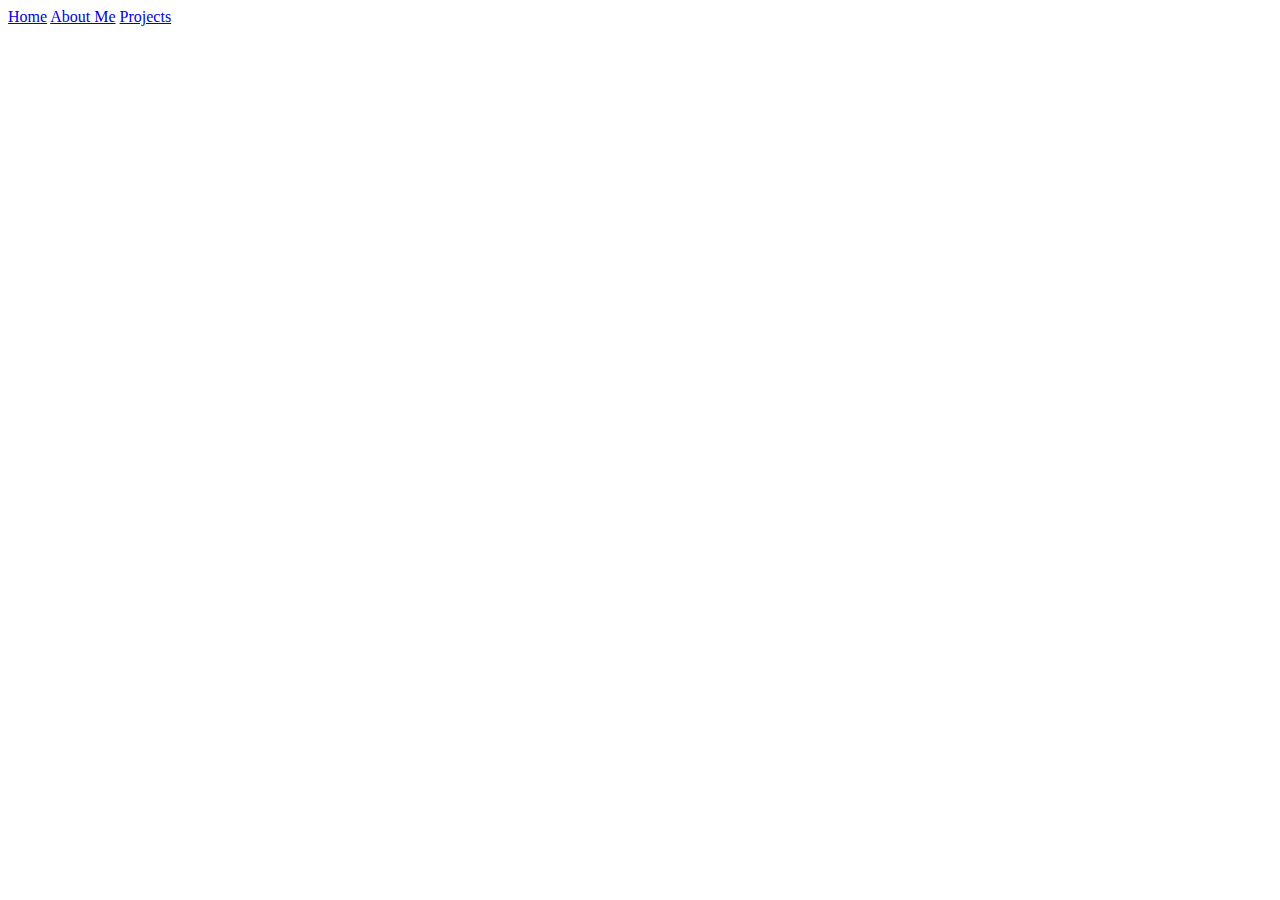
==== index.html @ eb4dea09 "Start of project" ====
<!DOCTYPE html>
 <html lang="eng">
   <head>
    <meta charset="UTF-8">
    <meta name="viewport" content="width=device-width, initial-scale=1.0">
    <meta http-equiv="X-UA-Compatible" content="ie=edge">
    <title>Addison Young's Portfolio</title>
    <link rel="stylesheet" href="style.css">
   </head>
   <header>
    <!--Nav Bar-->
    <div class="Topnav">
     <a class="active" href="#home">Home</a>
     <a href="#about">About Me</a>
     <a href="#projects">Projects</a>
    </div>
    <!--End Nav Bar-->
   </header>
    <body>



     <script src="index.js"></script>
    </body>
  </html>
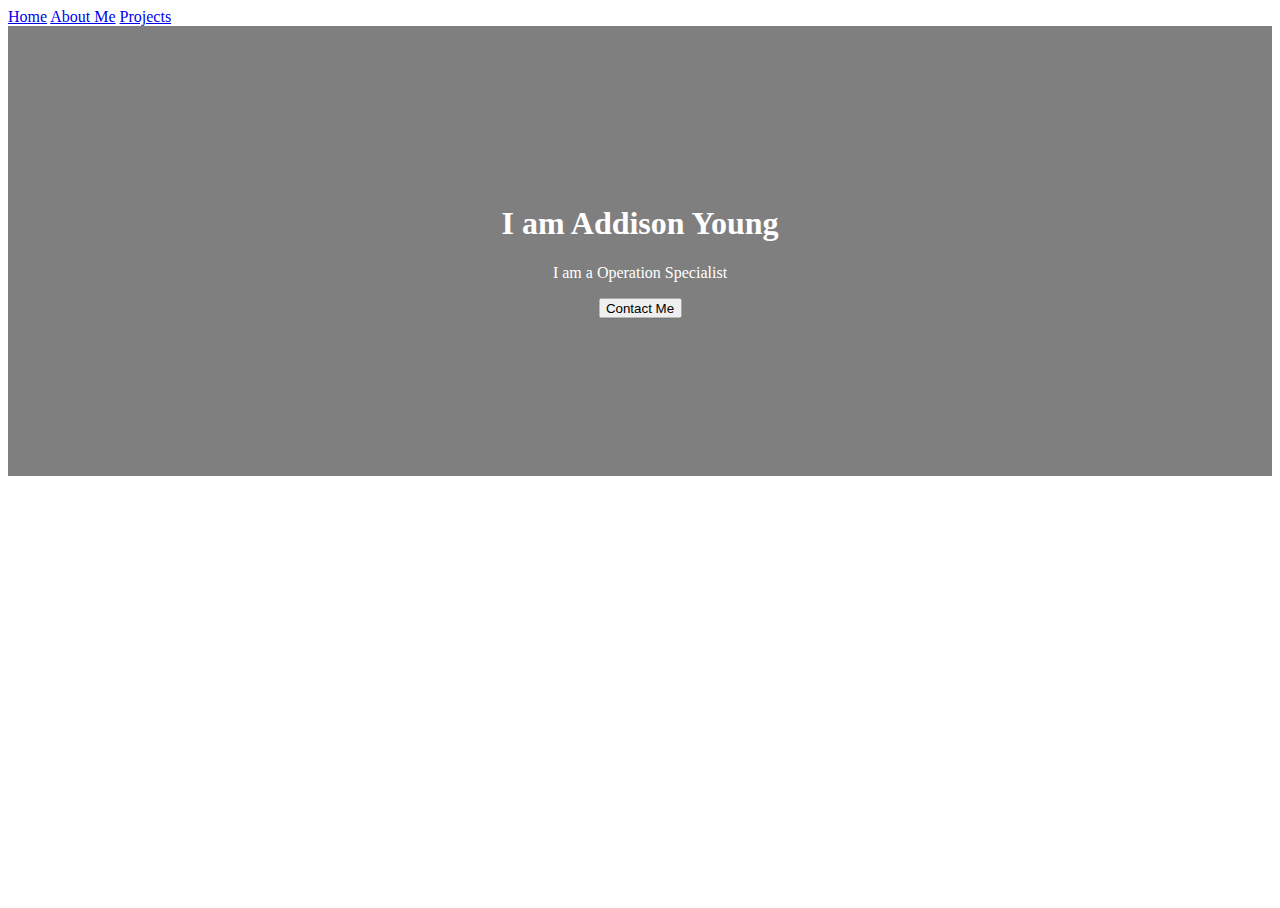
==== commit 3db9bdaa: "Hero Section" ====
--- a/index.html
+++ b/index.html
@@ -17,8 +17,15 @@
     <!--End Nav Bar-->
    </header>
     <body>
-
-
+        <!--Hero Section-->
+     <div class="hero-image">
+        <div class="hero-text">
+            <h1>I am Addison Young</h1>
+             <p>I am a Operation Specialist</p>
+             <button>Contact Me</button> 
+        </div>
+     </div>
+       <!--END Hero Section-->
 
      <script src="index.js"></script>
     </body>
--- a/style.css
+++ b/style.css
@@ -0,0 +1,47 @@
+/* Navigation Styling */
+.topnav {
+    background-color: black;
+    overflow: hidden;
+}
+.topnav a {
+    float: left;
+    color: #f2f2f2;
+    text-align: center;
+    padding: 14px 16px;
+    text-decoration: none;
+    font-size: 17px;
+}
+.topnav a:hover {
+    background-color: #ddd;
+    color: black;
+}
+.topnav a:active {
+    background-color: #04AA6D;
+    color: white;
+}
+
+/* End Nav Styling */
+
+/* Body */
+body, html {
+    height: 100%;
+}
+/* END Body */
+
+/* Hero Section */
+.hero-image {
+    background-image: linear-gradient(rgba(0,0,0,0.5), rgba(0,0,0,0.5)), url("C:\Users\aamos\OneDrive\Desktop\VS Code Academy\Portfolio Project\Loveday_Portfolio\Hero Image.jpg");
+    height: 50%;
+    background-position: center;
+    background-repeat: no-repeat;
+    background-size: cover;
+    position: relative;
+}
+.hero-text {
+    text-align: center;
+    position: absolute;
+    top: 50%;
+    left: 50%;
+    transform: translate(-50%,-50%);
+    color: white;
+}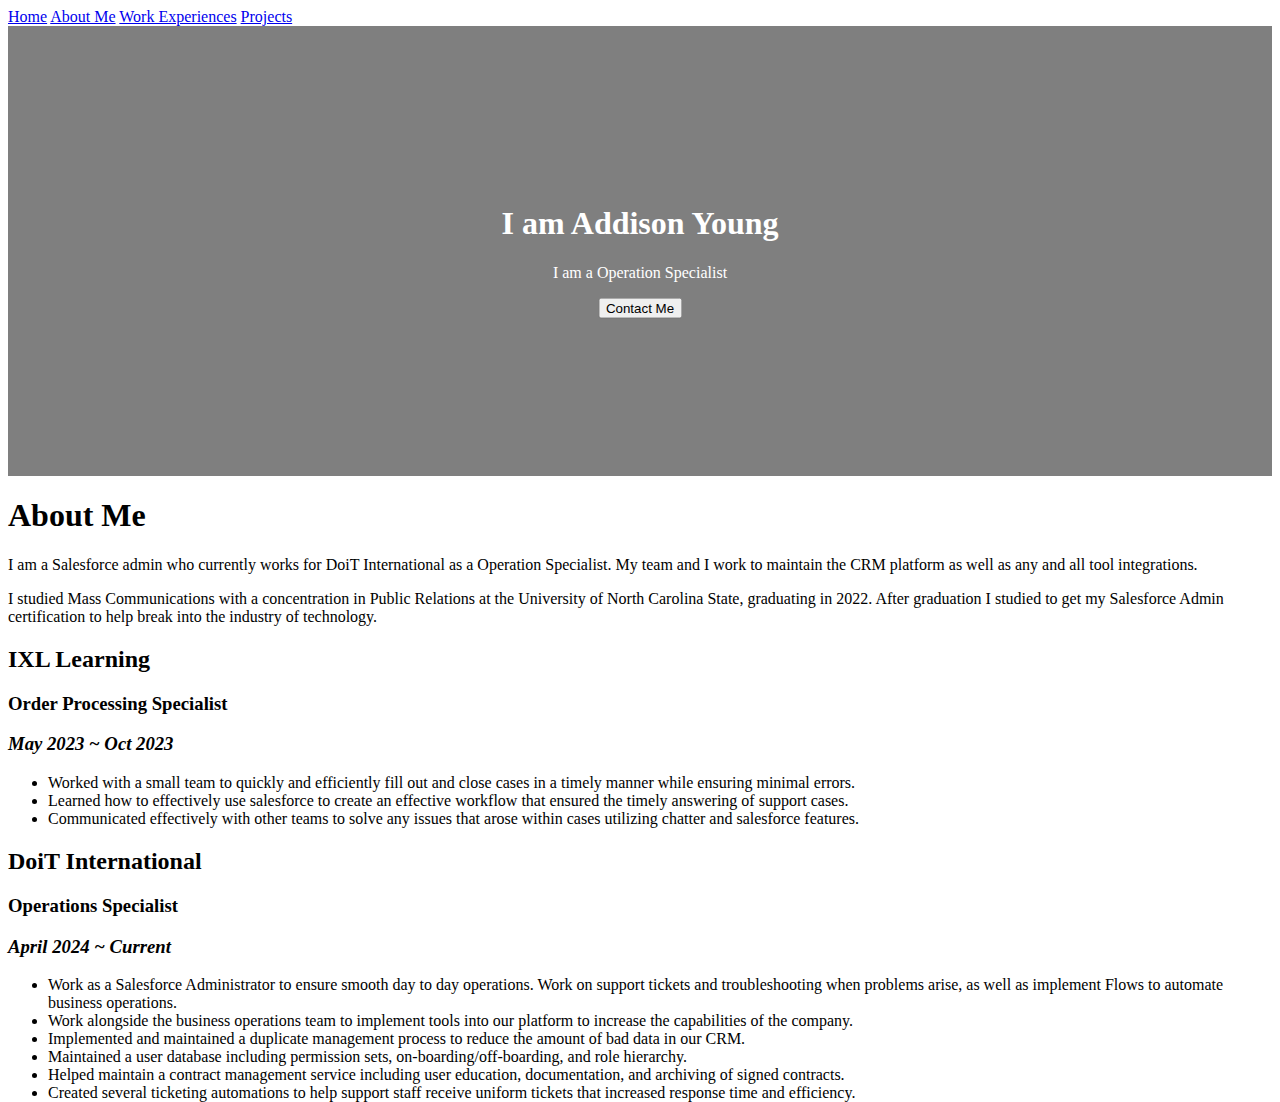
==== commit d78ce1a0: "Work Experiences" ====
--- a/index.html
+++ b/index.html
@@ -12,6 +12,7 @@
     <div class="Topnav">
      <a class="active" href="#home">Home</a>
      <a href="#about">About Me</a>
+     <a href="#work experiences">Work Experiences</a>
      <a href="#projects">Projects</a>
     </div>
     <!--End Nav Bar-->
@@ -26,7 +27,41 @@
         </div>
      </div>
        <!--END Hero Section-->
-
+       <!--About Section-->
+     <div class="About Section">
+      <h1>About Me</h1>
+      <p>I am a Salesforce admin who currently works for DoiT International as a Operation Specialist. My team and I work to maintain the CRM platform as well as any and all tool integrations.</p>
+      <p>I studied Mass Communications with a concentration in Public Relations at the University of North Carolina State, graduating in 2022. After graduation I studied to get my Salesforce Admin certification to help break into the industry of technology.</p>
+     </div>
+       <!--END About Section-->
+       <!--Work Experience-->
+     <div class="Work Experience Section">
+        <h2>IXL Learning </h2>
+         <h3>Order Processing Specialist</h3>
+         <h3><i>May 2023 ~ Oct 2023</i></h3>
+          <ul>
+            <li>Worked with a small team to quickly and efficiently fill out and close cases in a timely manner while ensuring minimal errors.</li>
+            <li>Learned how to effectively use salesforce to create an effective workflow that ensured the timely answering of support cases. </li>
+            <li>Communicated effectively with other teams to solve any issues that arose within cases utilizing chatter and salesforce features.</li>
+          </ul>
+        <h2>DoiT International</h2>
+         <h3>Operations Specialist</h3>
+         <h3><i>April 2024 ~ Current</i></h3>
+          <ul>
+            <li>Work as a Salesforce Administrator to ensure smooth day to day operations. Work on support tickets and troubleshooting when problems arise, as well as implement Flows to automate business operations.</li>
+            <li>Work alongside the business operations team to implement tools into our platform to increase the capabilities of the company.</li>
+            <li>Implemented and maintained a duplicate management process to reduce the amount of bad data in our CRM.</li>
+            <li>Maintained a user database including permission sets, on-boarding/off-boarding, and role hierarchy.</li>
+            <li>Helped maintain a contract management service including user education, documentation, and archiving of signed contracts.</li>
+            <li>Created several ticketing automations to help support staff receive uniform tickets that increased response time and efficiency.</li>
+          </ul>
+     </div>
+       <!--END Work Experience-->
+       <!--Projects-->
+       <div class="Projects">
+        
+       </div>
+       <!--END Projects-->
      <script src="index.js"></script>
     </body>
   </html>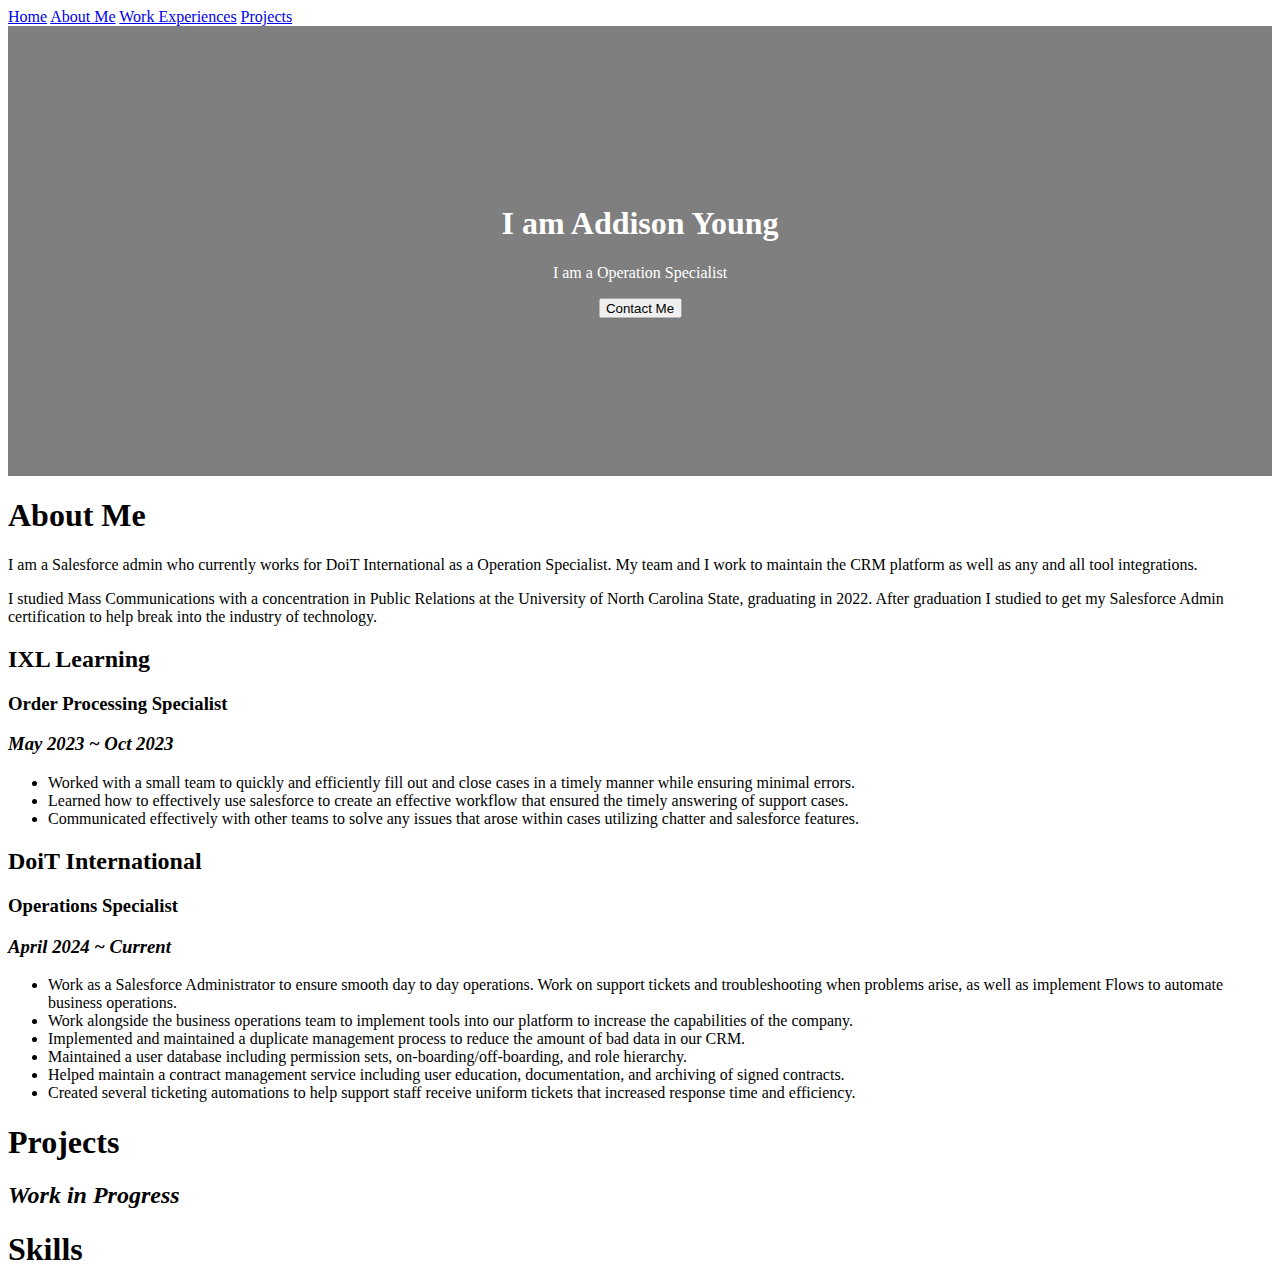
==== commit ae825bb8: "Added Projects & Skill Sections" ====
--- a/index.html
+++ b/index.html
@@ -59,9 +59,14 @@
        <!--END Work Experience-->
        <!--Projects-->
        <div class="Projects">
-        
+        <h1><strong>Projects</strong></h1>
+         <h2><i>Work in Progress</i></h2>
        </div>
        <!--END Projects-->
+       <!--Skills-->
+      <div class="Skills">
+        <h1><strong>Skills</strong></h1>
+      </div>
      <script src="index.js"></script>
     </body>
   </html>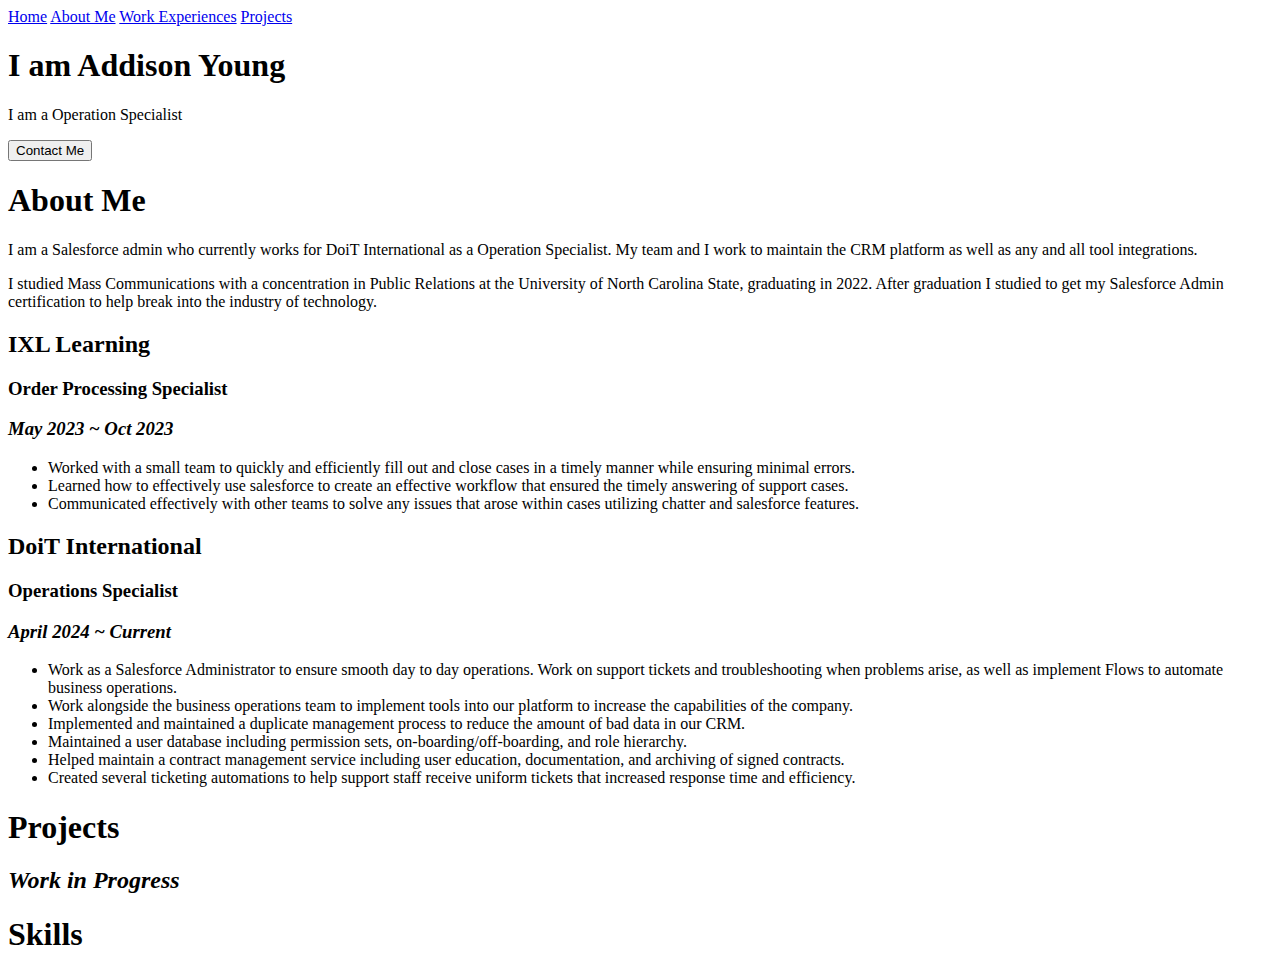
==== commit 8ec93021: "Fixing CSS sheet" ====
--- a/index.html
+++ b/index.html
@@ -5,7 +5,7 @@
     <meta name="viewport" content="width=device-width, initial-scale=1.0">
     <meta http-equiv="X-UA-Compatible" content="ie=edge">
     <title>Addison Young's Portfolio</title>
-    <link rel="stylesheet" href="style.css">
+    <link rel="stylesheet" href="../Loveday_Portfolio/style.css">
    </head>
    <header>
     <!--Nav Bar-->
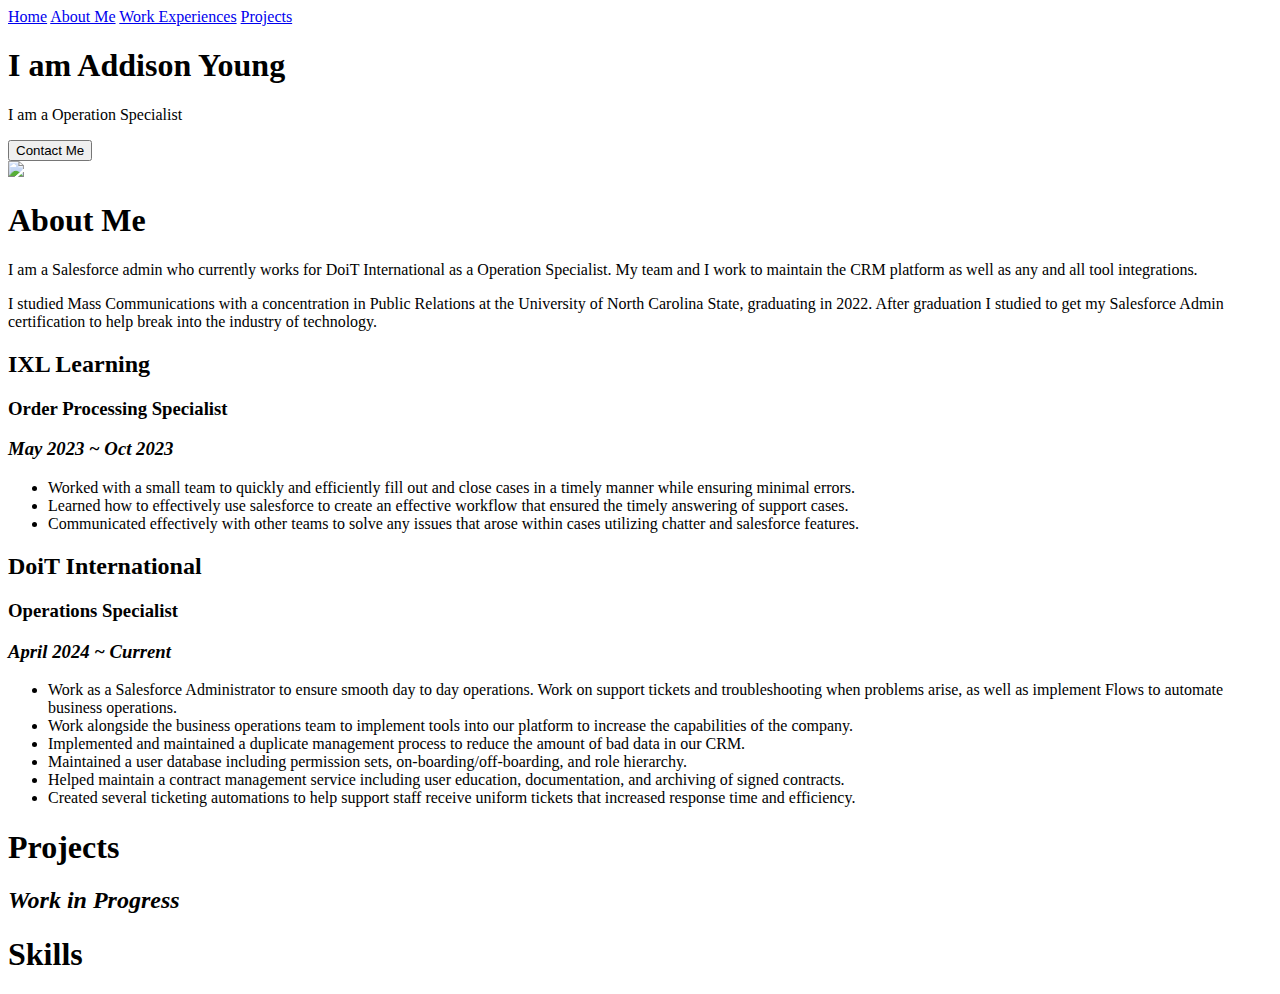
==== commit 15fc327b: "About Section" ====
--- a/index.html
+++ b/index.html
@@ -7,6 +7,7 @@
     <title>Addison Young's Portfolio</title>
     <link rel="stylesheet" href="../Loveday_Portfolio/style.css">
    </head>
+   <body>
    <header>
     <!--Nav Bar-->
     <div class="Topnav">
@@ -17,7 +18,6 @@
     </div>
     <!--End Nav Bar-->
    </header>
-    <body>
         <!--Hero Section-->
      <div class="hero-image">
         <div class="hero-text">
@@ -28,14 +28,15 @@
      </div>
        <!--END Hero Section-->
        <!--About Section-->
-     <div class="About Section">
+     <div class="about-section">
+      <img src="../Loveday_Portfolio/images/Hero Image.jpg" class="aboutImage">
       <h1>About Me</h1>
       <p>I am a Salesforce admin who currently works for DoiT International as a Operation Specialist. My team and I work to maintain the CRM platform as well as any and all tool integrations.</p>
       <p>I studied Mass Communications with a concentration in Public Relations at the University of North Carolina State, graduating in 2022. After graduation I studied to get my Salesforce Admin certification to help break into the industry of technology.</p>
      </div>
        <!--END About Section-->
        <!--Work Experience-->
-     <div class="Work Experience Section">
+     <div class="work-experience-section">
         <h2>IXL Learning </h2>
          <h3>Order Processing Specialist</h3>
          <h3><i>May 2023 ~ Oct 2023</i></h3>
@@ -58,13 +59,13 @@
      </div>
        <!--END Work Experience-->
        <!--Projects-->
-       <div class="Projects">
+       <div class="projects">
         <h1><strong>Projects</strong></h1>
          <h2><i>Work in Progress</i></h2>
        </div>
        <!--END Projects-->
        <!--Skills-->
-      <div class="Skills">
+      <div class="skills">
         <h1><strong>Skills</strong></h1>
       </div>
      <script src="index.js"></script>
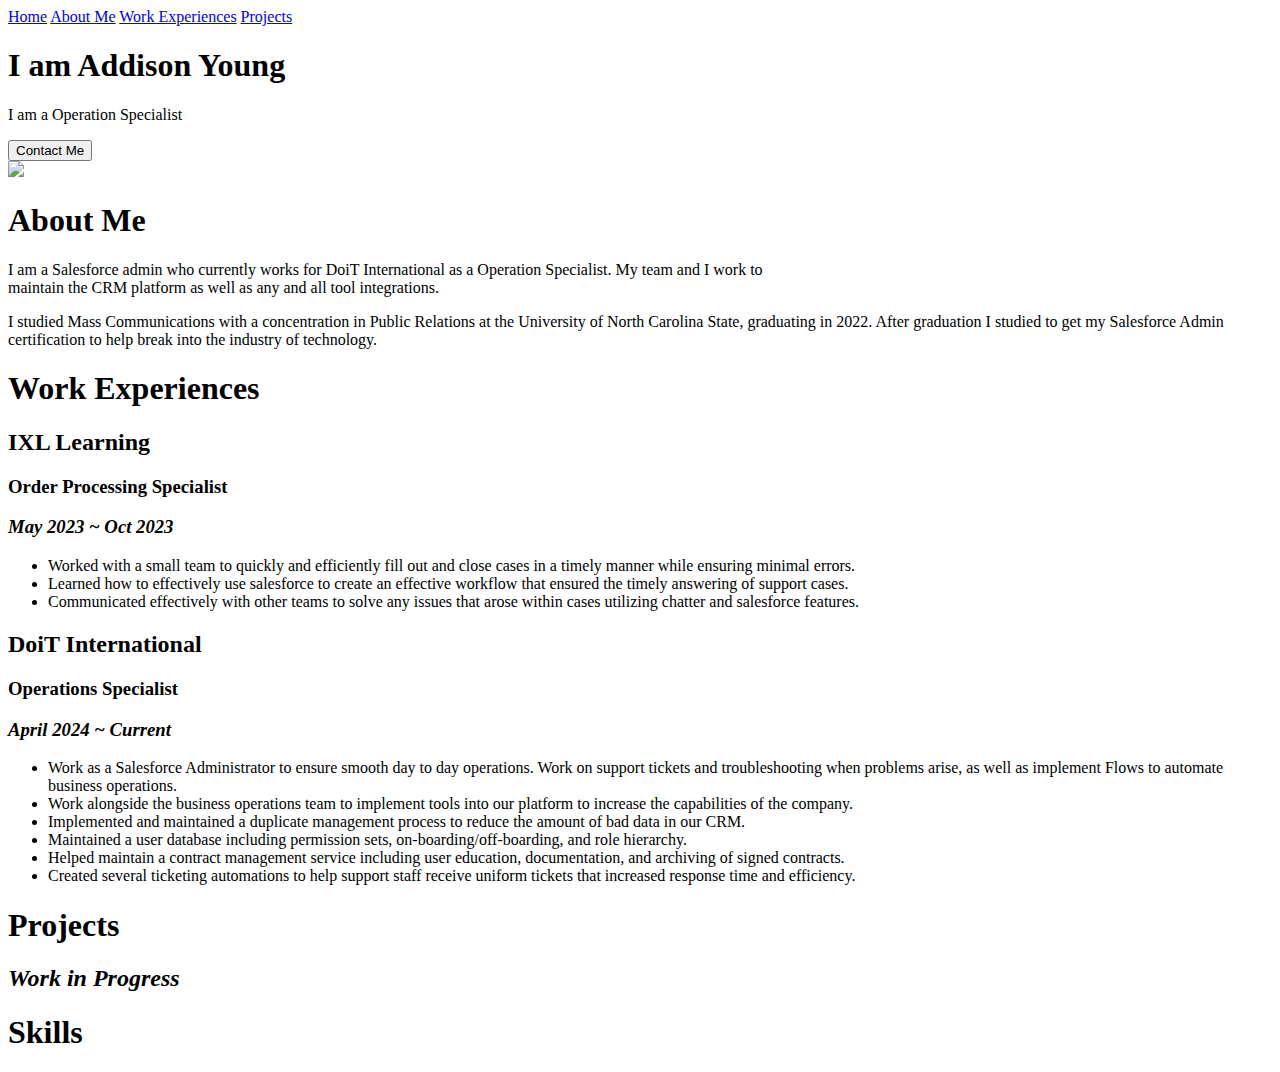
==== commit 386b96e8: "afk save" ====
--- a/index.html
+++ b/index.html
@@ -31,12 +31,13 @@
      <div class="about-section">
       <img src="../Loveday_Portfolio/images/Hero Image.jpg" class="aboutImage">
       <h1>About Me</h1>
-      <p>I am a Salesforce admin who currently works for DoiT International as a Operation Specialist. My team and I work to maintain the CRM platform as well as any and all tool integrations.</p>
+      <p>I am a Salesforce admin who currently works for DoiT International as a Operation Specialist. My team and I work to <br> maintain the CRM platform as well as any and all tool integrations.</p>
       <p>I studied Mass Communications with a concentration in Public Relations at the University of North Carolina State, graduating in 2022. After graduation I studied to get my Salesforce Admin certification to help break into the industry of technology.</p>
      </div>
        <!--END About Section-->
        <!--Work Experience-->
      <div class="work-experience-section">
+      <h1><strong>Work Experiences</strong></h1>
         <h2>IXL Learning </h2>
          <h3>Order Processing Specialist</h3>
          <h3><i>May 2023 ~ Oct 2023</i></h3>
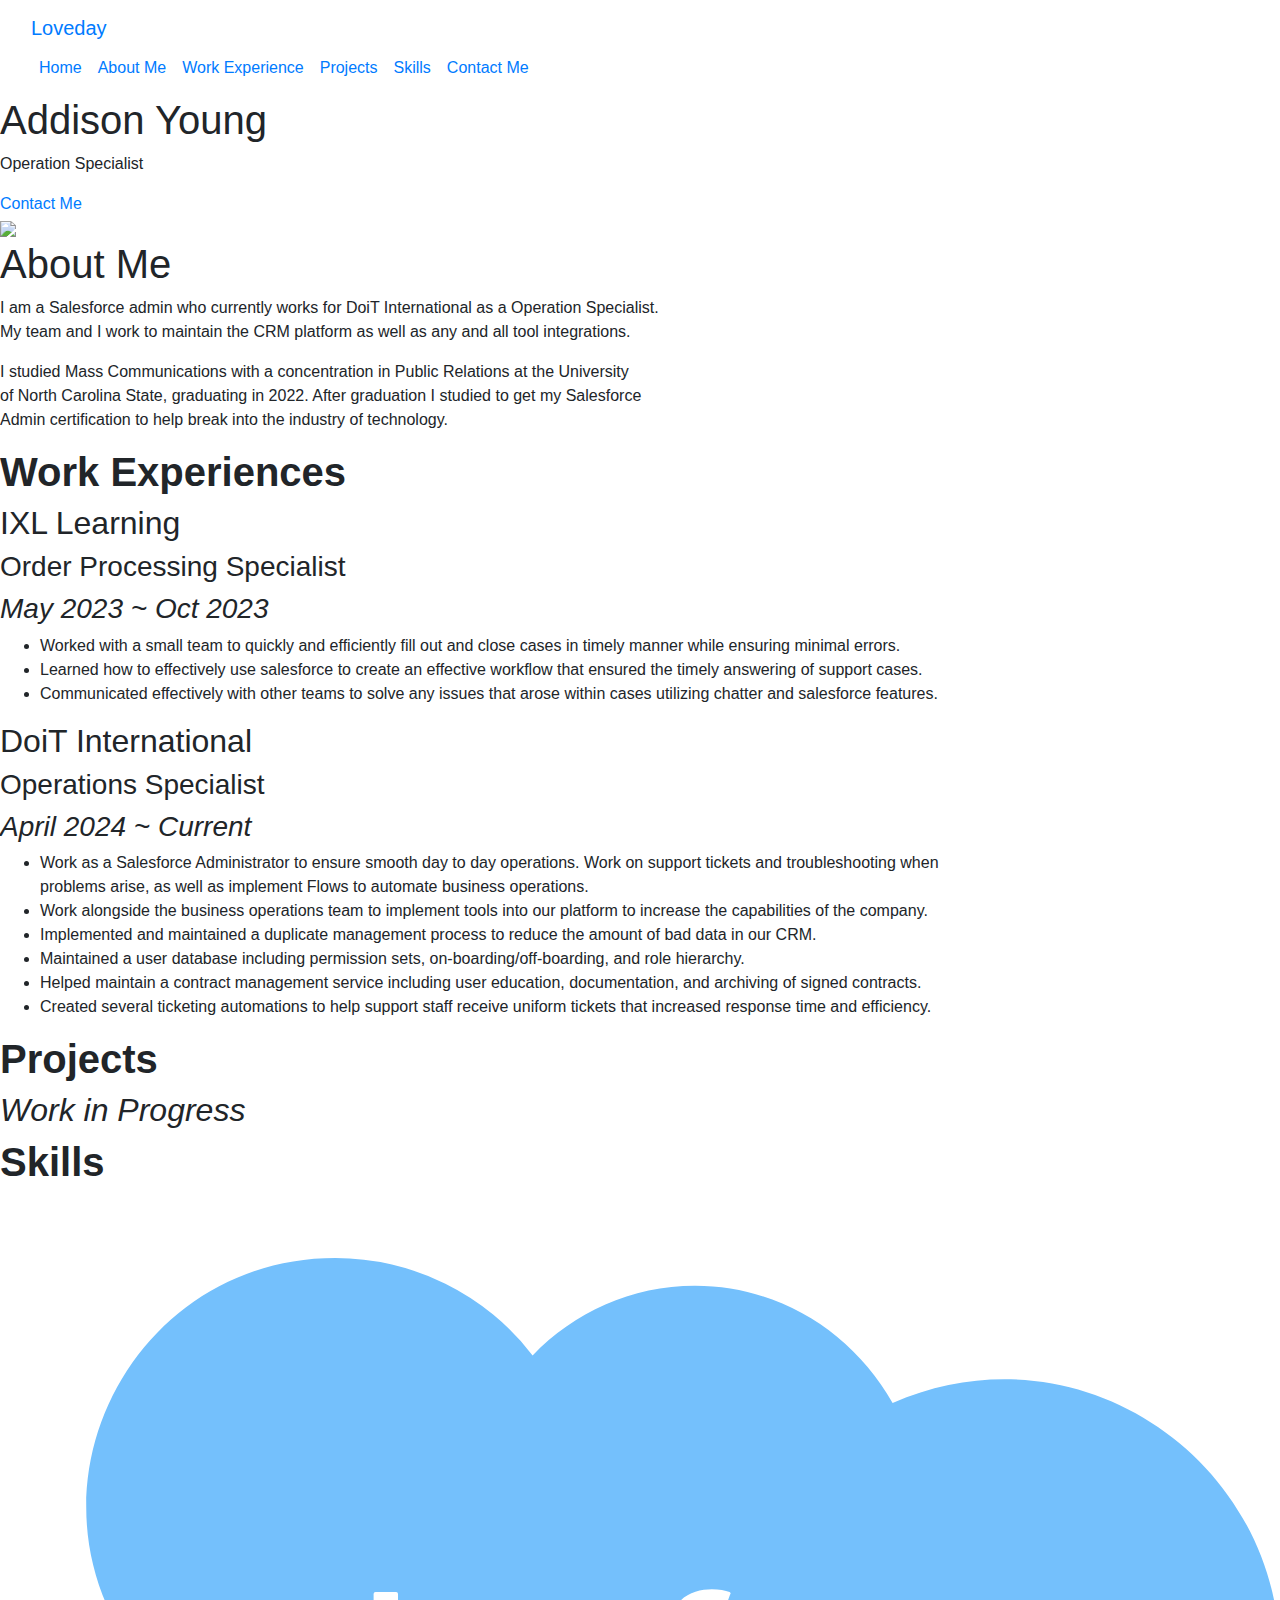
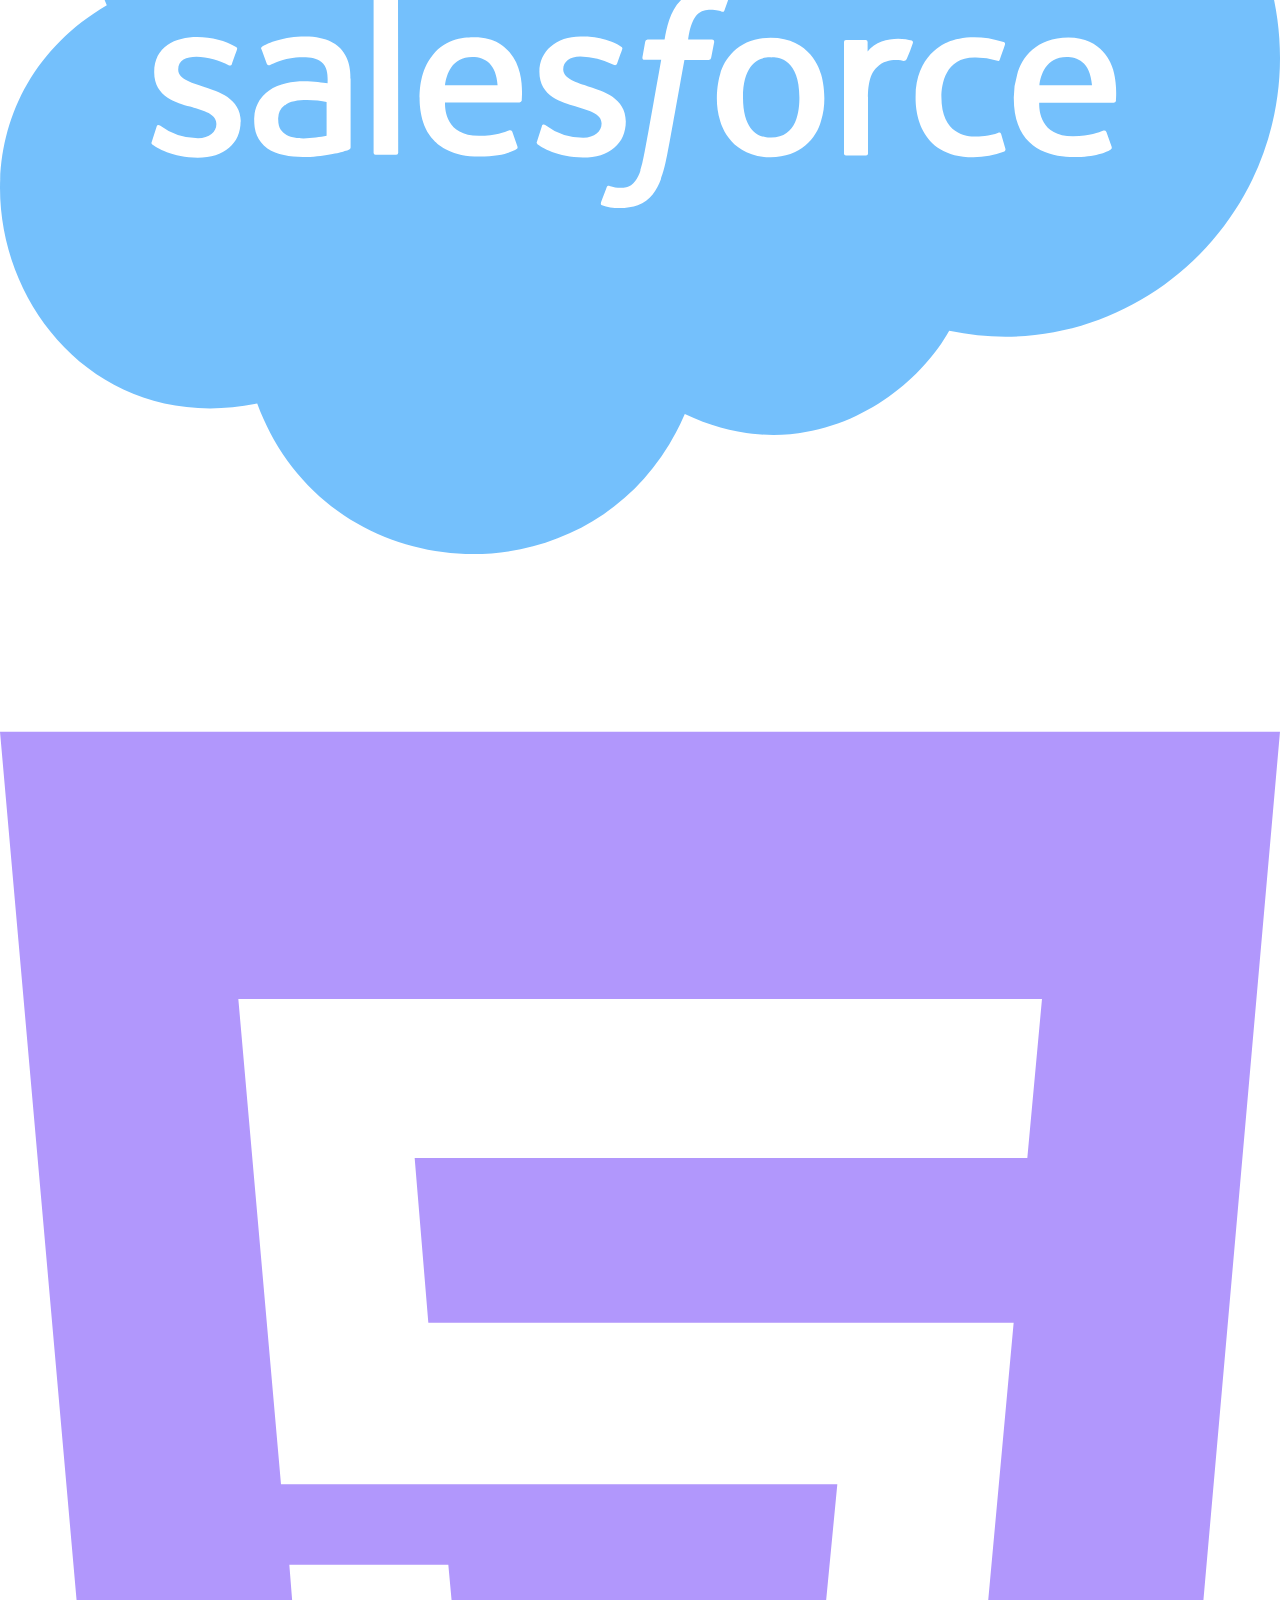
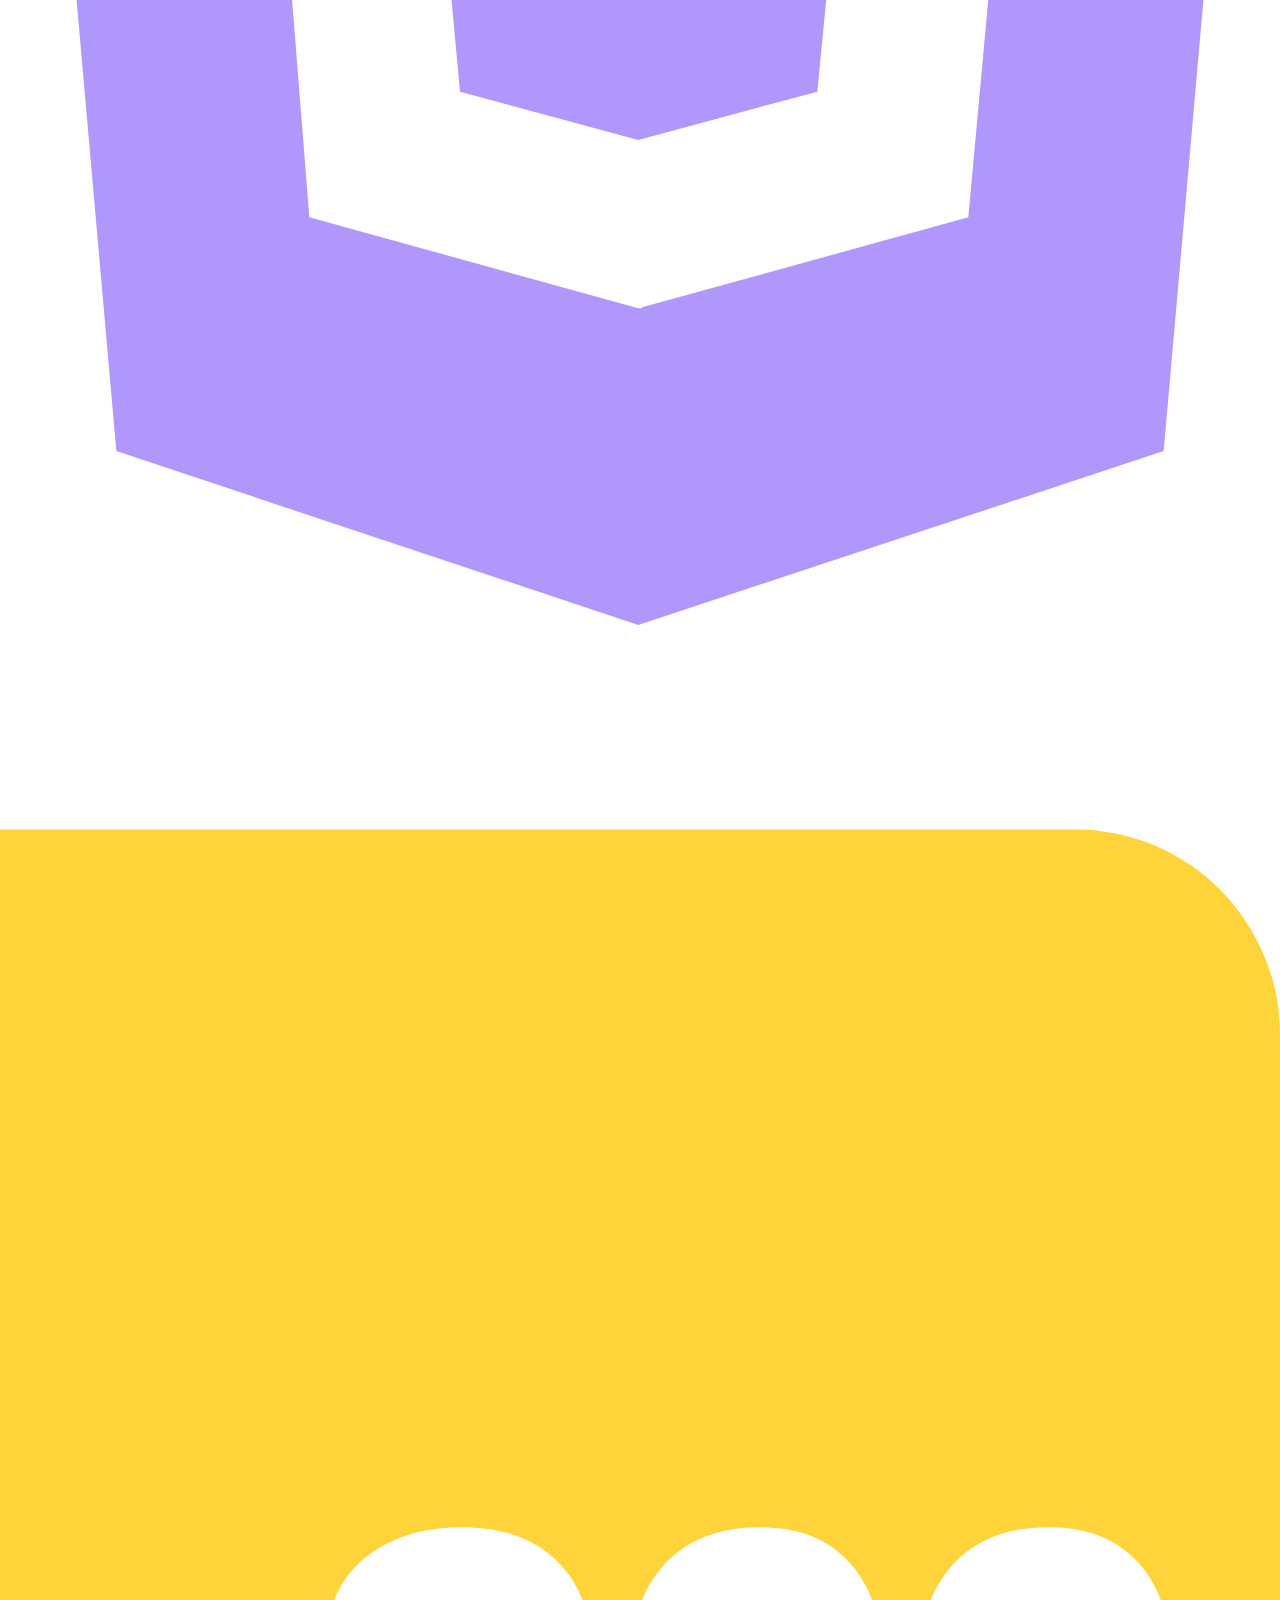
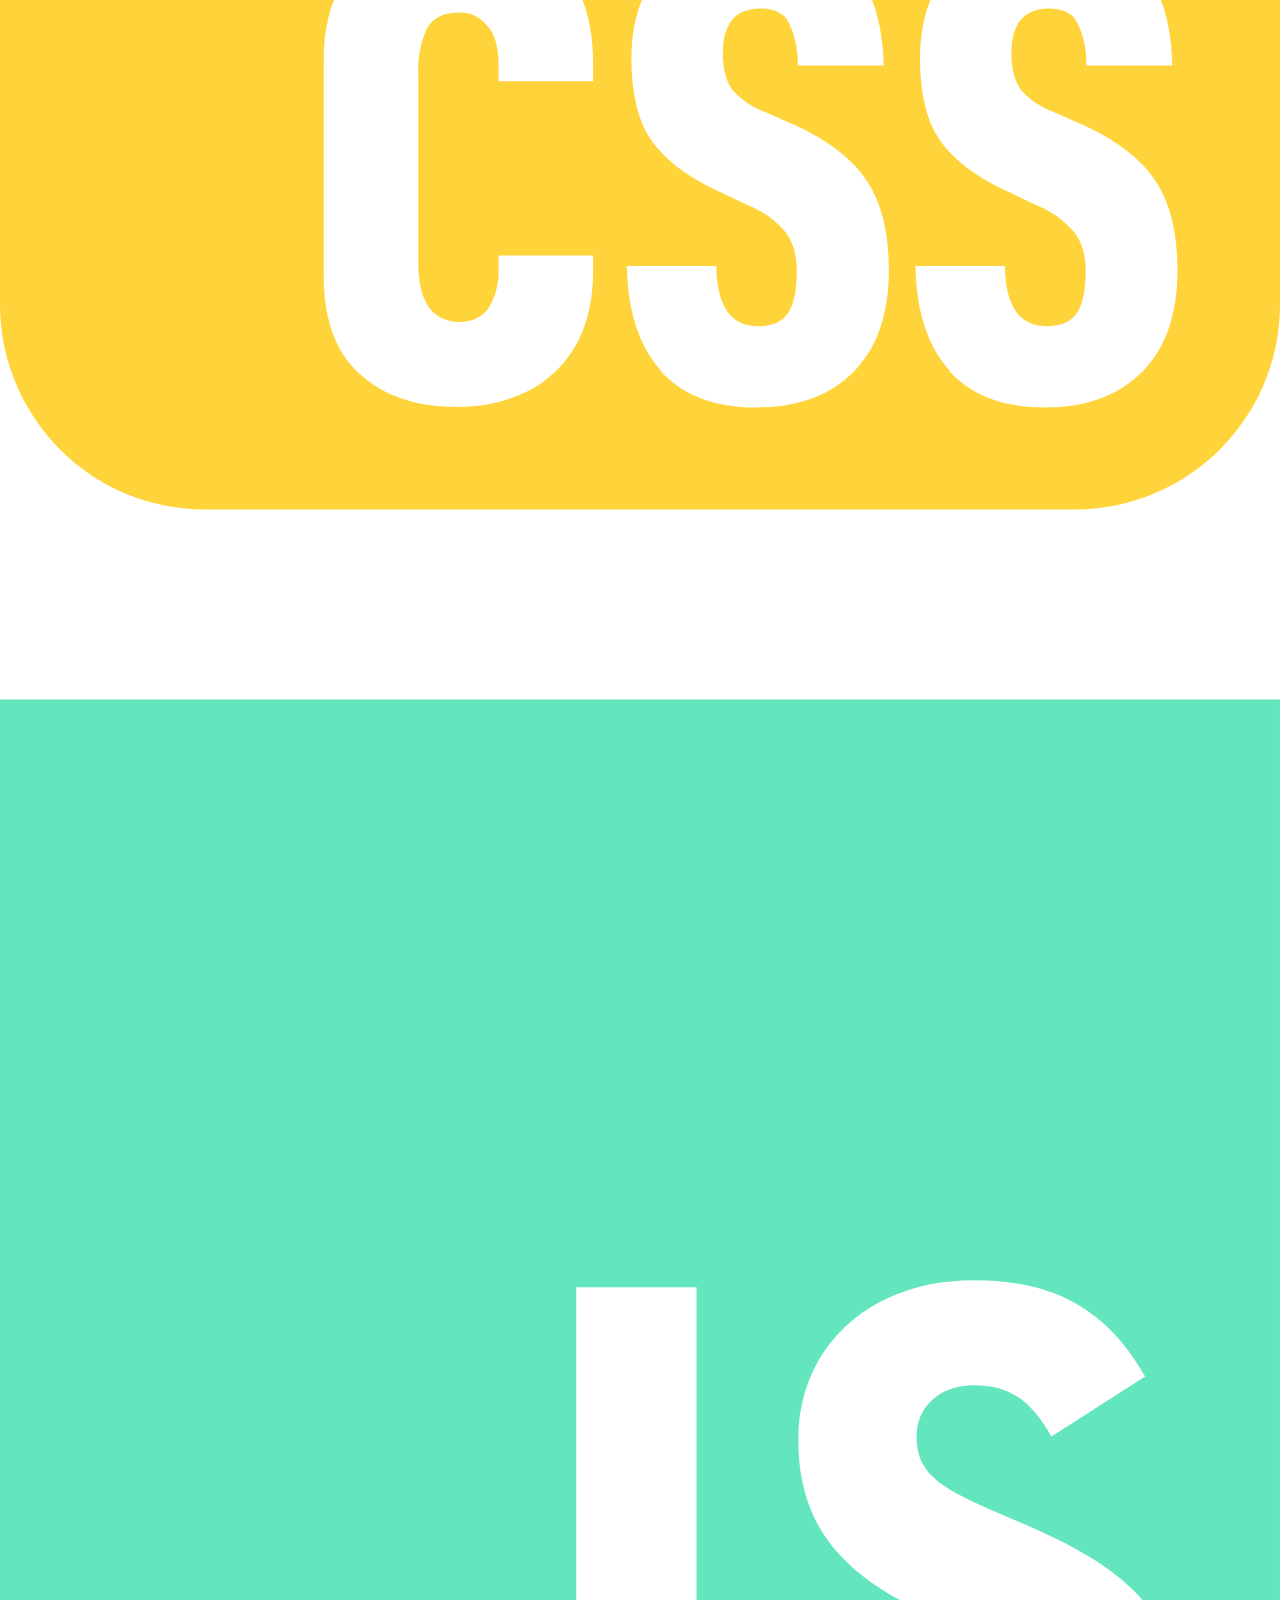
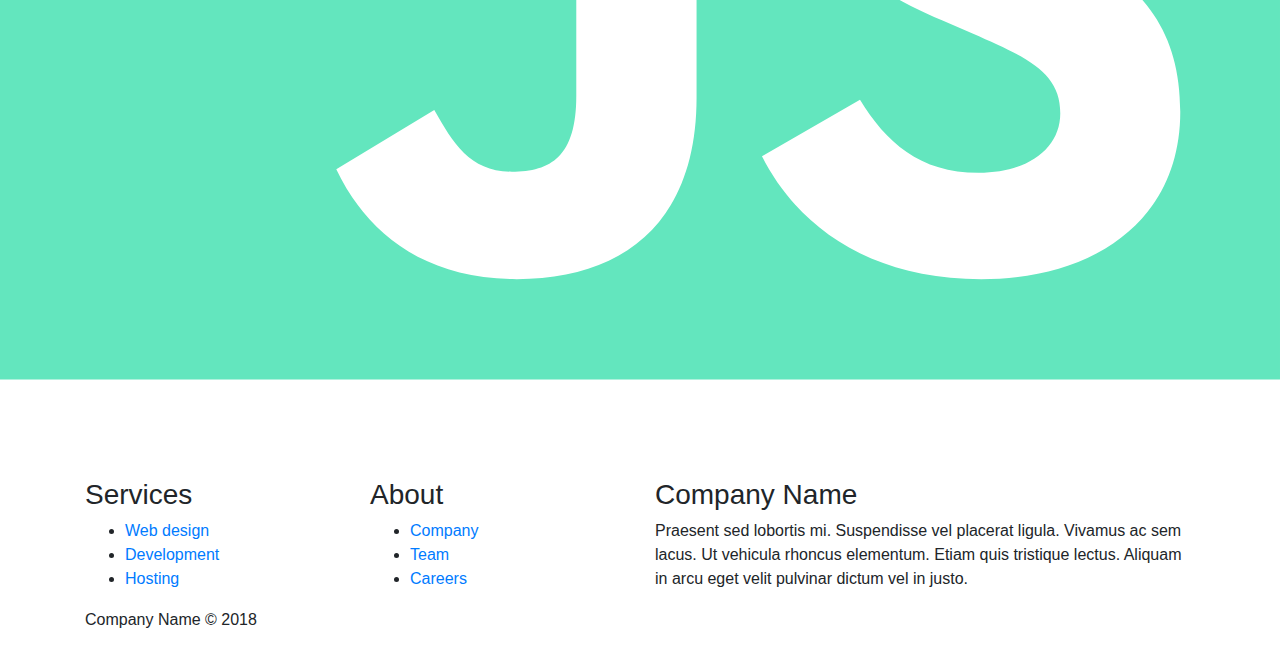
==== commit c0f37fde: "Changes 3/28/25 11am" ====
--- a/index.html
+++ b/index.html
@@ -6,43 +6,80 @@
     <meta http-equiv="X-UA-Compatible" content="ie=edge">
     <title>Addison Young's Portfolio</title>
     <link rel="stylesheet" href="../Loveday_Portfolio/style.css">
+    <link rel="stylesheet" href="https://cdnjs.cloudflare.com/ajax/libs/twitter-bootstrap/4.1.3/css/bootstrap.min.css">
+    <link rel="stylesheet" href="https://cdnjs.cloudflare.com/ajax/libs/ionicons/2.0.1/css/ionicons.min.css">
+    <link rel="stylesheet" href="assets/css/style.css">
    </head>
    <body>
    <header>
     <!--Nav Bar-->
-    <div class="Topnav">
-     <a class="active" href="#home">Home</a>
-     <a href="#about">About Me</a>
-     <a href="#work experiences">Work Experiences</a>
-     <a href="#projects">Projects</a>
-    </div>
+    <nav class="navbar navbar-expand-lg bg-body-tertiary" id="topnav">
+      <div class="navbar-fixed">
+      <div class="container-fluid">
+        <a class="navbar-brand" href="">Loveday</a>
+        <button
+          data-mdb-collapse-init
+          class="navbar-toggler"
+          type="button"
+          data-mdb-target="#navbarNav"
+          aria-controls="navbarNav"
+          aria-expanded="false"
+          aria-label="Toggle navigation"
+        >
+          <i class="fas fa-bars"></i>
+        </button>
+        <div class="collapse navbar-collapse" id="navbarNav">
+          <ul class="navbar-nav">
+            <li class="nav-item">
+              <a class="nav-link active" aria-current="page" href="#hero-image">Home</a>
+            </li>
+            <li class="nav-item">
+              <a class="nav-link" href="#about-section">About Me</a>
+            </li>
+            <li class="nav-item">
+              <a class="nav-link" href="#work-experience-section">Work Experience</a>
+            </li>
+            <li class="nav-item">
+              <a class="nav-link" href="#projects">Projects</a>
+            </li>
+            <li class="nav-item">
+              <a class="nav-link" href="#skills">Skills</a>
+            </li>
+            <li class="nav-item">
+              <a class="nav-link" href="../Loveday_Portfolio/contact-me.html">Contact Me</a>
+            </li>
+          </ul>
+        </div>
+       </div>
+      </div>
+    </nav>
     <!--End Nav Bar-->
    </header>
         <!--Hero Section-->
-     <div class="hero-image">
+     <div class="hero-image" id="hero-image">
         <div class="hero-text">
-            <h1>I am Addison Young</h1>
-             <p>I am a Operation Specialist</p>
-             <button>Contact Me</button> 
+            <h1>Addison Young</h1>
+             <p>Operation Specialist</p>
+             <a href="../Loveday_Portfolio/contact-me.html" class="contactbutton">Contact Me</a> 
         </div>
      </div>
        <!--END Hero Section-->
        <!--About Section-->
-     <div class="about-section">
+     <div class="about-section" id="about-section">
       <img src="../Loveday_Portfolio/images/Hero Image.jpg" class="aboutImage">
       <h1>About Me</h1>
-      <p>I am a Salesforce admin who currently works for DoiT International as a Operation Specialist. My team and I work to <br> maintain the CRM platform as well as any and all tool integrations.</p>
-      <p>I studied Mass Communications with a concentration in Public Relations at the University of North Carolina State, graduating in 2022. After graduation I studied to get my Salesforce Admin certification to help break into the industry of technology.</p>
+      <p>I am a Salesforce admin who currently works for DoiT International as a Operation Specialist.<br> My team and I work to  maintain the CRM platform as well as any and all tool integrations.</p>
+      <p>I studied Mass Communications with a concentration in Public Relations at the University<br> of North Carolina State, graduating in 2022. After graduation I studied to get my Salesforce<br> Admin certification to help break into the industry of technology.</p>
      </div>
        <!--END About Section-->
        <!--Work Experience-->
-     <div class="work-experience-section">
+     <div class="work-experience-section" id="work-experience-section">
       <h1><strong>Work Experiences</strong></h1>
         <h2>IXL Learning </h2>
          <h3>Order Processing Specialist</h3>
          <h3><i>May 2023 ~ Oct 2023</i></h3>
           <ul>
-            <li>Worked with a small team to quickly and efficiently fill out and close cases in a timely manner while ensuring minimal errors.</li>
+            <li>Worked with a small team to quickly and efficiently fill out and close cases in timely manner while ensuring minimal errors.</li>
             <li>Learned how to effectively use salesforce to create an effective workflow that ensured the timely answering of support cases. </li>
             <li>Communicated effectively with other teams to solve any issues that arose within cases utilizing chatter and salesforce features.</li>
           </ul>
@@ -50,7 +87,7 @@
          <h3>Operations Specialist</h3>
          <h3><i>April 2024 ~ Current</i></h3>
           <ul>
-            <li>Work as a Salesforce Administrator to ensure smooth day to day operations. Work on support tickets and troubleshooting when problems arise, as well as implement Flows to automate business operations.</li>
+            <li>Work as a Salesforce Administrator to ensure smooth day to day operations. Work on support tickets and troubleshooting when<br> problems arise, as well as implement Flows to automate business operations.</li>
             <li>Work alongside the business operations team to implement tools into our platform to increase the capabilities of the company.</li>
             <li>Implemented and maintained a duplicate management process to reduce the amount of bad data in our CRM.</li>
             <li>Maintained a user database including permission sets, on-boarding/off-boarding, and role hierarchy.</li>
@@ -60,15 +97,49 @@
      </div>
        <!--END Work Experience-->
        <!--Projects-->
-       <div class="projects">
+       <div class="projects" id="projects">
         <h1><strong>Projects</strong></h1>
          <h2><i>Work in Progress</i></h2>
        </div>
        <!--END Projects-->
        <!--Skills-->
-      <div class="skills">
+      <div class="skills" id="skills">
         <h1><strong>Skills</strong></h1>
+        <a href="#"><svg xmlns="http://www.w3.org/2000/svg" viewBox="0 0 640 512"><!--!Font Awesome Free 6.7.2 by @fontawesome - https://fontawesome.com License - https://fontawesome.com/license/free Copyright 2025 Fonticons, Inc.--><path fill="#74C0FC" d="M248.9 245.6h-26.4c.7-5.2 3.3-14.1 13.6-14.1 6.8 0 12 3.8 12.7 14.1zm136.7-13.9c-.5 0-14.1-1.8-14.1 20s13.6 20 14.1 20c13 0 14.1-13.5 14.1-20 0-21.8-13.7-20-14.1-20zm-243.2 23.8a8.6 8.6 0 0 0 -3.3 7.3c0 4.8 2.1 6.1 3.3 7.1 4.7 3.7 15.1 2.1 20.9 1v-16.9c-5.3-1.1-16.7-2-20.9 1.7zM640 232c0 87.6-80 154.4-165.4 136.4-18.4 33-70.7 70.8-132.2 41.6-41.2 96.1-177.9 92.2-213.8-5.2C8.9 428.8-50.2 266.5 53.4 205.6 18.6 126.2 76 32 167.7 32a124.2 124.2 0 0 1 98.6 48.7c20.7-21.4 49.4-34.8 81.2-34.8 42.3 0 79 23.5 98.8 58.6C539 63.8 640 132.7 640 232zm-519.6 31.8c0-11.8-11.7-15.2-17.9-17.2-5.3-2.1-13.4-3.5-13.4-8.9 0-9.5 17-6.7 25.2-2.1 0 0 1.2 .7 1.6-.5 .2-.7 2.4-6.6 2.6-7.3a1.1 1.1 0 0 0 -.7-1.4c-12.3-7.6-40.7-8.5-40.7 12.7 0 12.5 11.5 15.4 17.9 17.2 4.7 1.6 13.2 3 13.2 8.7 0 4-3.5 7.1-9.2 7.1a31.8 31.8 0 0 1 -19-6.4c-.5-.2-1.4-.7-1.7 .7l-2.4 7.5c-.5 .9 .2 1.2 .2 1.4 1.8 1.4 10.3 6.6 22.8 6.6 13.2 0 21.4-7.1 21.4-18.1zm32-42.6c-10.1 0-18.7 3.2-21.4 5.2a1 1 0 0 0 -.2 1.4l2.6 7.1a1 1 0 0 0 1.2 .7c.7 0 6.8-4 16.9-4 4 0 7.1 .7 9.2 2.4 3.6 2.8 3.1 8.3 3.1 10.6-4.8-.3-19.1-3.4-29.4 3.8a16.9 16.9 0 0 0 -7.3 14.5c0 5.9 1.5 10.4 6.6 14.4 12.2 8.2 36.3 2 38.1 1.4 1.6-.3 3.5-.7 3.5-1.9v-33.9c0-4.6 .3-21.6-22.8-21.6zM199 200.2a1.1 1.1 0 0 0 -1.2-1.2H188a1.1 1.1 0 0 0 -1.2 1.2v79a1.1 1.1 0 0 0 1.2 1.2h9.9a1.1 1.1 0 0 0 1.2-1.2zm55.8 28.9c-2.1-2.3-6.8-7.5-17.7-7.5-3.5 0-14.2 .2-20.7 8.9-6.4 7.6-6.6 18.1-6.6 21.4 0 3.1 .2 14.3 7.1 21.2 2.6 2.9 9.1 8.2 22.8 8.2 10.8 0 16.5-2.4 18.6-3.8 .5-.2 .7-.7 .2-1.9l-2.4-6.8a1.3 1.3 0 0 0 -1.4-.7c-2.6 .9-6.4 2.8-15.3 2.8-17.4 0-16.9-14.7-16.9-16.7h37.2a1.2 1.2 0 0 0 1.2-.9c-.3 0 2.1-14.7-6.1-24.2zm36.7 52.7c13.2 0 21.4-7.1 21.4-18.1 0-11.8-11.7-15.2-17.9-17.2-4.1-1.7-13.4-3.4-13.4-8.9 0-3.8 3.3-6.4 8.5-6.4a38.1 38.1 0 0 1 16.7 4.2s1.2 .7 1.7-.5c.2-.7 2.4-6.6 2.6-7.3a1.1 1.1 0 0 0 -.7-1.4c-7.9-4.9-16.7-4.9-20.2-4.9-12 0-20.5 7.3-20.5 17.6 0 12.5 11.5 15.4 17.9 17.2 6.1 2 13.2 3.3 13.2 8.7 0 4-3.5 7.1-9.2 7.1a31.8 31.8 0 0 1 -19-6.4 1 1 0 0 0 -1.7 .7l-2.4 7.5c-.5 .9 .2 1.2 .2 1.4 1.7 1.4 10.3 6.6 22.8 6.6zM357.1 224c0-.7-.2-1.2-1.2-1.2h-11.8c0-.1 .9-8.9 4.5-12.5 4.2-4.2 11.8-1.6 12-1.6 1.2 .5 1.4 0 1.6-.5l2.8-7.8c.7-.9 0-1.2-.2-1.4-5.1-2-17.4-2.9-24.5 4.2-5.5 5.5-7 13.9-8 19.5h-8.5a1.3 1.3 0 0 0 -1.2 1.2l-1.4 7.8c0 .7 .2 1.2 1.2 1.2h8.2c-8.5 47.9-8.8 50.2-10.4 55.5-1.1 3.6-3.3 6.9-5.9 7.8-.1 0-3.9 1.7-9.6-.2 0 0-.9-.5-1.4 .7-.2 .7-2.6 6.8-2.8 7.5s0 1.4 .5 1.4c5.1 2 13 1.8 17.9 0 6.3-2.3 9.7-7.9 11.5-12.9 2.8-7.7 2.8-9.8 11.8-59.7h12.2a1.3 1.3 0 0 0 1.2-1.2zm53.4 16c-.6-1.7-5.1-18.1-25.2-18.1-15.3 0-23 10-25.2 18.1-1 3-3.2 14 0 23.5 .1 .3 4.4 18.1 25.2 18.1 15 0 22.9-9.6 25.2-18.1 3.2-9.6 1-20.5 0-23.5zm45.4-16.7c-5-1.7-16.6-1.9-22.1 5.4v-4.5a1.1 1.1 0 0 0 -1.2-1.2h-9.4a1.1 1.1 0 0 0 -1.2 1.2v55.3a1.1 1.1 0 0 0 1.2 1.2h9.6a1.1 1.1 0 0 0 1.2-1.2v-27.8c0-2.9 .1-11.4 4.5-15.1 4.9-4.9 12-3.4 13.4-3.1a1.6 1.6 0 0 0 1.4-.9 74 74 0 0 0 3.1-8 1.2 1.2 0 0 0 -.5-1.4zm46.8 54.1l-2.1-7.3c-.5-1.2-1.4-.7-1.4-.7-4.2 1.8-10.2 1.9-11.3 1.9-4.6 0-17.2-1.1-17.2-19.8 0-6.2 1.9-19.8 16.5-19.8a34.9 34.9 0 0 1 11.5 1.7s.9 .5 1.2-.7c.9-2.6 1.6-4.5 2.6-7.5 .2-.9-.5-1.2-.7-1.2-11.6-3.9-22.3-2.5-27.8 0-1.6 .7-16.2 6.5-16.2 27.5 0 2.9-.6 30.1 28.9 30.1a44.5 44.5 0 0 0 15.5-2.8 1.3 1.3 0 0 0 .5-1.4zm53.9-39.5c-.8-3-5.4-16.2-22.4-16.2-16 0-23.5 10.1-25.6 18.6a38.6 38.6 0 0 0 -1.7 11.8c0 25.9 18.8 29.4 29.9 29.4 10.8 0 16.5-2.4 18.6-3.8 .5-.2 .7-.7 .2-1.9l-2.4-6.8a1.3 1.3 0 0 0 -1.4-.7c-2.6 .9-6.4 2.8-15.3 2.8-17.4 0-16.9-14.7-16.9-16.7h37.2a1.3 1.3 0 0 0 1.2-.9c-.2 0 .9-7.1-1.4-15.5zm-23.3-6.4c-10.3 0-13 9-13.6 14.1H546c-.9-11.9-7.6-14.1-12.7-14.1z"/></svg></a>
+        <a href="#"><svg xmlns="http://www.w3.org/2000/svg" viewBox="0 0 384 512"><!--!Font Awesome Free 6.7.2 by @fontawesome - https://fontawesome.com License - https://fontawesome.com/license/free Copyright 2025 Fonticons, Inc.--><path fill="#B197FC" d="M0 32l34.9 395.8L191.5 480l157.6-52.2L384 32H0zm308.2 127.9H124.4l4.1 49.4h175.6l-13.6 148.4-97.9 27v.3h-1.1l-98.7-27.3-6-75.8h47.7L138 320l53.5 14.5 53.7-14.5 6-62.2H84.3L71.5 112.2h241.1l-4.4 47.7z"/></svg></a>
+        <a href="#"><svg xmlns="http://www.w3.org/2000/svg" viewBox="0 0 448 512"><!--!Font Awesome Free 6.7.2 by @fontawesome - https://fontawesome.com License - https://fontawesome.com/license/free Copyright 2025 Fonticons, Inc.--><path fill="#FFD43B" d="M376.3 32L0 32 0 408.3c0 19 7.6 37.2 21 50.7s31.7 21 50.7 21l304.6 0c19 0 37.2-7.6 50.7-21s21-31.7 21-50.7l0-304.6c0-19-7.6-37.2-21-50.7s-31.7-21-50.7-21zM332.4 431.4c-7.7-8.5-11.7-20.7-12-36.6l31.3 0c.2 14.1 5.1 21.1 14.8 21.1c4.9 0 8.4-1.6 10.5-4.7c2-3.1 3-8 3-14.8c0-5.4-1.3-9.9-4-13.4c-3.5-4.2-8.1-7.5-13.2-9.5L351.2 368c-10.3-4.9-17.8-10.8-22.5-17.6c-4.5-6.8-6.7-16.3-6.7-28.4c0-13.6 4-24.6 11.8-33.1c8.1-8.5 19.1-12.7 33.2-12.7c13.6 0 24.1 4.2 31.5 12.5c7.5 8.4 11.5 20.3 11.8 35.9l-30.1 0c.2-5.1-.9-10.2-3-14.8c-1.7-3.4-5-5.1-10-5.1c-8.8 0-13.2 5.2-13.2 15.7c0 5.3 1.1 9.4 3.2 12.6c3.1 3.5 7 6.2 11.4 7.8l11.1 4.9c11.5 5.3 19.7 11.7 24.8 19.4c5.1 7.7 7.6 18 7.6 31c0 15.5-4 27.4-12.3 35.7c-8.2 8.3-19.5 12.5-34.1 12.5s-25.6-4.2-33.4-12.7zm-101 0c-7.7-8.5-11.7-20.7-12-36.6l31.3 0c.2 14.1 5.1 21.1 14.8 21.1c4.9 0 8.4-1.6 10.4-4.7c2-3.1 3-8 3-14.8c0-5.4-1.3-9.9-3.9-13.4c-3.5-4.2-8.1-7.5-13.2-9.5L250.2 368c-10.3-4.9-17.8-10.8-22.5-17.6c-4.5-6.8-6.7-16.3-6.7-28.4c0-13.6 4-24.6 11.8-33.1c8.1-8.5 19.1-12.7 33.2-12.7c13.6 0 24.1 4.2 31.4 12.5c7.6 8.4 11.5 20.3 11.9 35.9l-30.1 0c.2-5.1-.9-10.2-3-14.8c-1.7-3.4-5-5.1-10-5.1c-8.8 0-13.2 5.2-13.2 15.7c0 5.3 1.1 9.4 3.2 12.6c3.1 3.5 7 6.2 11.4 7.8l11.1 4.9c11.5 5.3 19.7 11.7 24.8 19.4c5.1 7.7 7.6 18 7.6 31c0 15.5-4.1 27.4-12.3 35.7s-19.5 12.5-34.1 12.5s-25.6-4.2-33.4-12.7zm-105.6 1.1c-8.4-7.7-12.5-19.2-12.5-34.5l0-75.4c0-15.2 4.4-26.7 13.2-34.6c8.9-7.8 20.7-11.8 35.2-11.8c14.1 0 25.2 4 33.4 12c8.3 8 12.5 20 12.5 35.9l0 6-33.1 0 0-5.8c0-6.1-1.3-10.7-4-13.6c-1.1-1.5-2.6-2.7-4.3-3.5s-3.5-1.2-5.4-1.1c-5.4 0-9.2 1.8-11.4 5.6c-2.3 5.2-3.3 10.8-3 16.4l0 65.5c0 13.7 4.8 20.6 14.4 20.8c4.5 0 7.9-1.6 10.2-4.8c2.5-4.1 3.7-8.8 3.5-13.6l0-4.9 33.1 0 0 5.1c0 10.6-2.1 19.5-6.2 26.6c-4 6.9-9.9 12.5-17.1 16c-7.7 3.7-16.1 5.5-24.6 5.3c-14.2 0-25.5-3.9-33.8-11.6z"/></svg></a>
+        <a href="#"><svg xmlns="http://www.w3.org/2000/svg" viewBox="0 0 448 512"><!--!Font Awesome Free 6.7.2 by @fontawesome - https://fontawesome.com License - https://fontawesome.com/license/free Copyright 2025 Fonticons, Inc.--><path fill="#63E6BE" d="M0 32v448h448V32H0zm243.8 349.4c0 43.6-25.6 63.5-62.9 63.5-33.7 0-53.2-17.4-63.2-38.5l34.3-20.7c6.6 11.7 12.6 21.6 27.1 21.6 13.8 0 22.6-5.4 22.6-26.5V237.7h42.1v143.7zm99.6 63.5c-39.1 0-64.4-18.6-76.7-43l34.3-19.8c9 14.7 20.8 25.6 41.5 25.6 17.4 0 28.6-8.7 28.6-20.8 0-14.4-11.4-19.5-30.7-28l-10.5-4.5c-30.4-12.9-50.5-29.2-50.5-63.5 0-31.6 24.1-55.6 61.6-55.6 26.8 0 46 9.3 59.8 33.7L368 290c-7.2-12.9-15-18-27.1-18-12.3 0-20.1 7.8-20.1 18 0 12.6 7.8 17.7 25.9 25.6l10.5 4.5c35.8 15.3 55.9 31 55.9 66.2 0 37.8-29.8 58.6-69.7 58.6z"/></svg></a>
       </div>
+      <div class="footer-dark">
+        <footer>
+            <div class="container">
+                <div class="row">
+                    <div class="col-sm-6 col-md-3 item">
+                        <h3>Services</h3>
+                        <ul>
+                            <li><a href="#">Web design</a></li>
+                            <li><a href="#">Development</a></li>
+                            <li><a href="#">Hosting</a></li>
+                        </ul>
+                    </div>
+                    <div class="col-sm-6 col-md-3 item">
+                        <h3>About</h3>
+                        <ul>
+                            <li><a href="#">Company</a></li>
+                            <li><a href="#">Team</a></li>
+                            <li><a href="#">Careers</a></li>
+                        </ul>
+                    </div>
+                    <div class="col-md-6 item text">
+                        <h3>Company Name</h3>
+                        <p>Praesent sed lobortis mi. Suspendisse vel placerat ligula. Vivamus ac sem lacus. Ut vehicula rhoncus elementum. Etiam quis tristique lectus. Aliquam in arcu eget velit pulvinar dictum vel in justo.</p>
+                    </div>
+                    <div class="col item social"><a href="#"><i class="icon ion-social-facebook"></i></a><a href="#"><i class="icon ion-social-twitter"></i></a><a href="#"><i class="icon ion-social-snapchat"></i></a><a href="#"><i class="icon ion-social-instagram"></i></a></div>
+                </div>
+                <p class="copyright">Company Name © 2018</p>
+            </div>
+        </footer>
+    </div>
      <script src="index.js"></script>
     </body>
   </html>